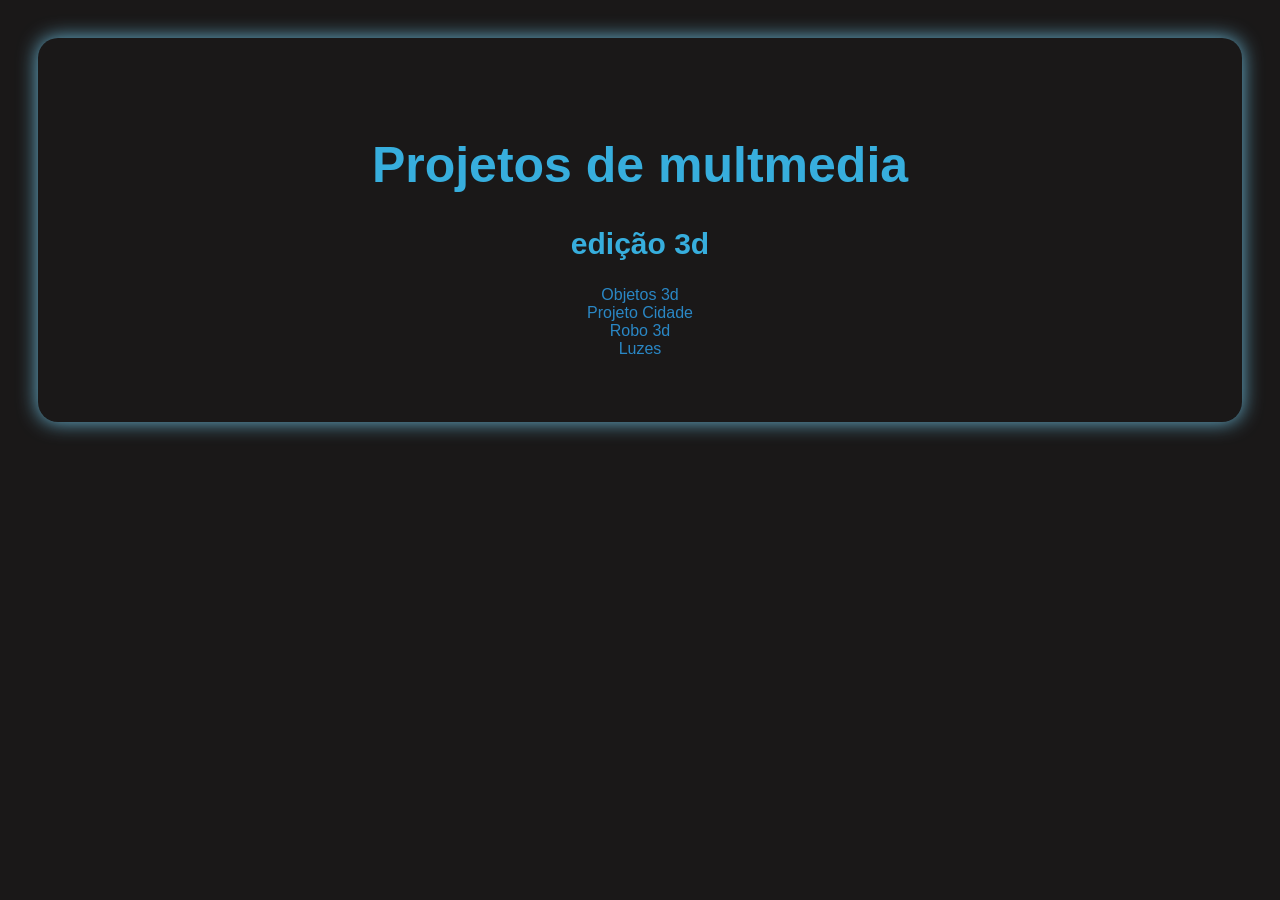
==== index.html @ e4826e63 "Add files via upload" ====
<!DOCTYPE html>
<html lang="en">
<head>
    <meta charset="UTF-8">
    <meta name="viewport" content="width=device-width, initial-scale=1.0">
    <title>homa</title>
    <style> 
        body{
            background-color: rgb(26, 24, 24);
            color: rgb(55, 174, 221);
            font-family: Arial, Helvetica, sans-serif;
            text-align: center; 
            margin: 03%;
            padding: 5%;
            border-radius: 20px;
            box-shadow: 0 0 20px rgb(107, 185, 216); 
            transition: 0.12s;  

        }
        h1{
            text-align: center;
            font-size: 50px;
        }
        h2{
            text-align: center;
            font-size: 30px;
        }
        a{
            text-decoration: none;
            color: rgb(42, 135, 197);
        }
    </style>
</head>
<body>
    <h1>Projetos de multmedia </h1>     
    <h2>edição 3d</h2>
    <a href="objetos 3d/index.html">Objetos 3d</a> <br>
    <a href= "Projeto_cidade.html">Projeto Cidade</a><br>
    <a href="robo3d/index.html">Robo 3d</a><br>
    <a href="luzes/index.html">Luzes</a><br>
</body>
</html>
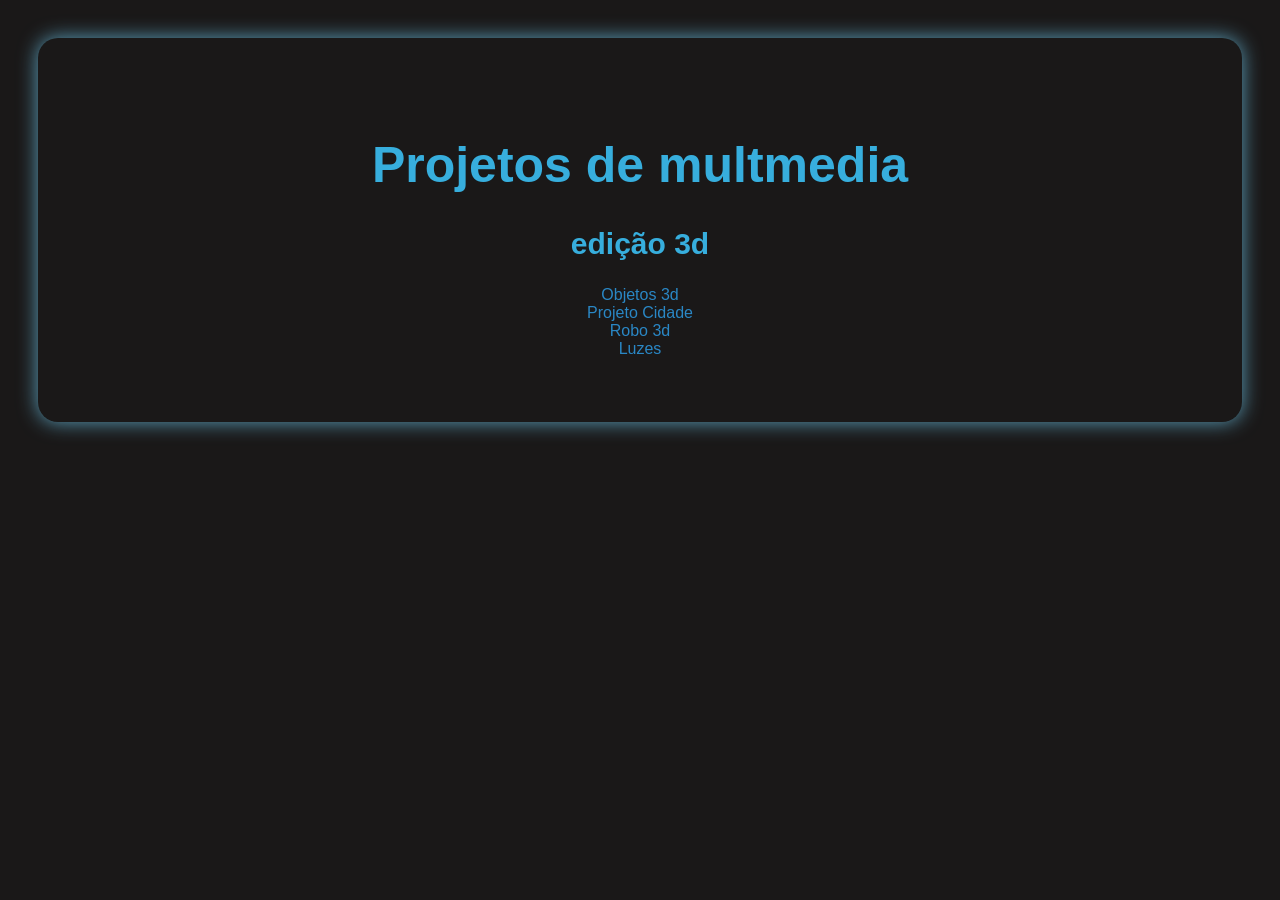
==== commit fdc61aa0: "Add files via upload" ====
--- a/index.html
+++ b/index.html
@@ -13,22 +13,26 @@
             margin: 03%;
             padding: 5%;
             border-radius: 20px;
-            box-shadow: 0 0 20px rgb(107, 185, 216); 
-            transition: 0.12s;  
+            box-shadow: 0 0 20px rgb(92, 161, 189); 
+            transition: 0.12s;
 
         }
         h1{
             text-align: center;
             font-size: 50px;
+            font-family: Arial, Helvetica, sans-serif;
         }
         h2{
             text-align: center;
-            font-size: 30px;
+            font-size: 30px;   
+            font-family: Arial, Helvetica, sans-serif;
         }
         a{
             text-decoration: none;
-            color: rgb(42, 135, 197);
+            color: rgb(42, 135, 197);   
+            font-family: Arial, Helvetica, sans-serif;
         }
+        
     </style>
 </head>
 <body>
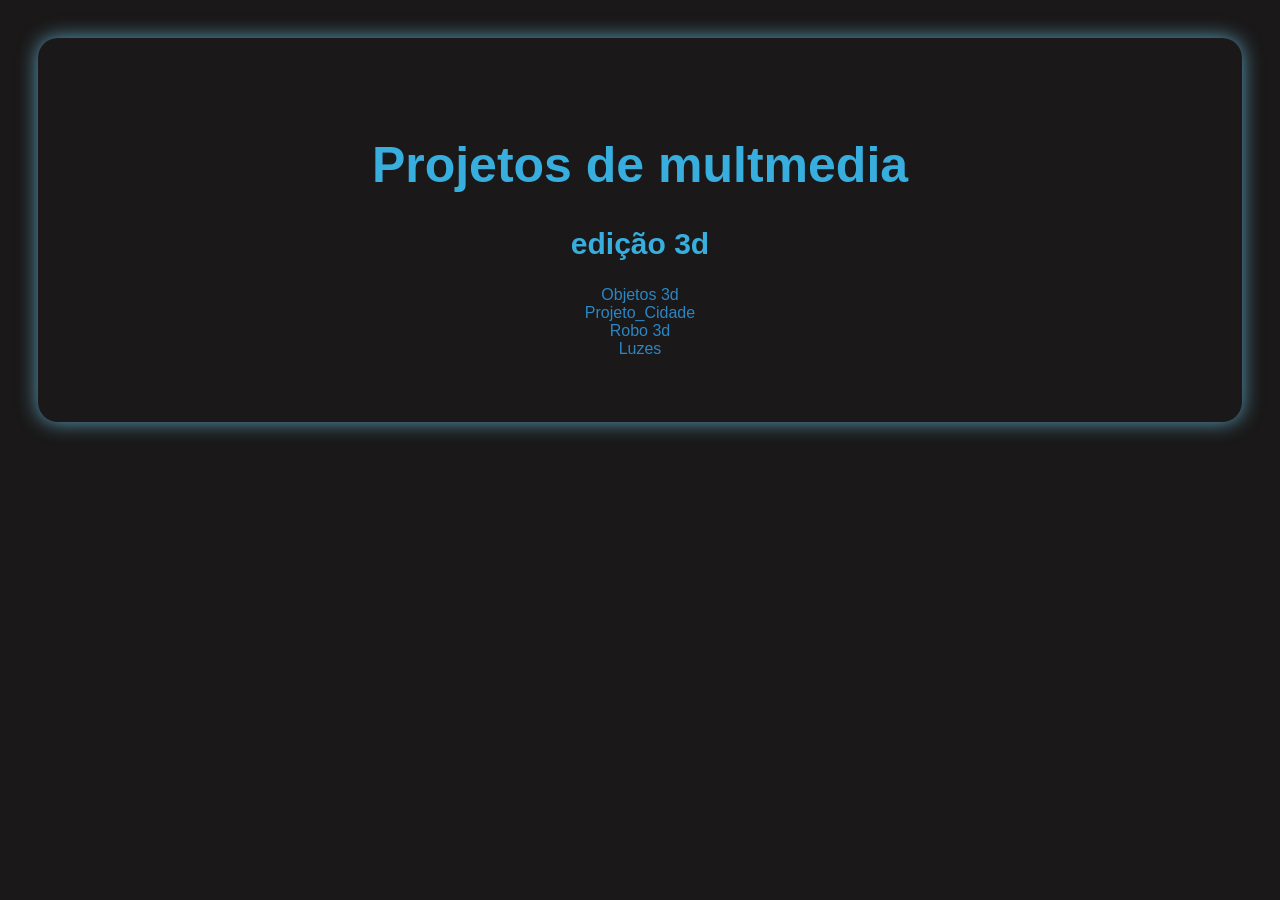
==== commit 0a571b59: "Fix HTML formatting and update links" ====
--- a/index.html
+++ b/index.html
@@ -39,8 +39,8 @@
     <h1>Projetos de multmedia </h1>     
     <h2>edição 3d</h2>
     <a href="objetos 3d/index.html">Objetos 3d</a> <br>
-    <a href= "Projeto_cidade.html">Projeto Cidade</a><br>
+    <a href= "Projeto_cidade.html">Projeto_Cidade</a><br>
     <a href="robo3d/index.html">Robo 3d</a><br>
     <a href="luzes/index.html">Luzes</a><br>
 </body>
-</html>+</html>
